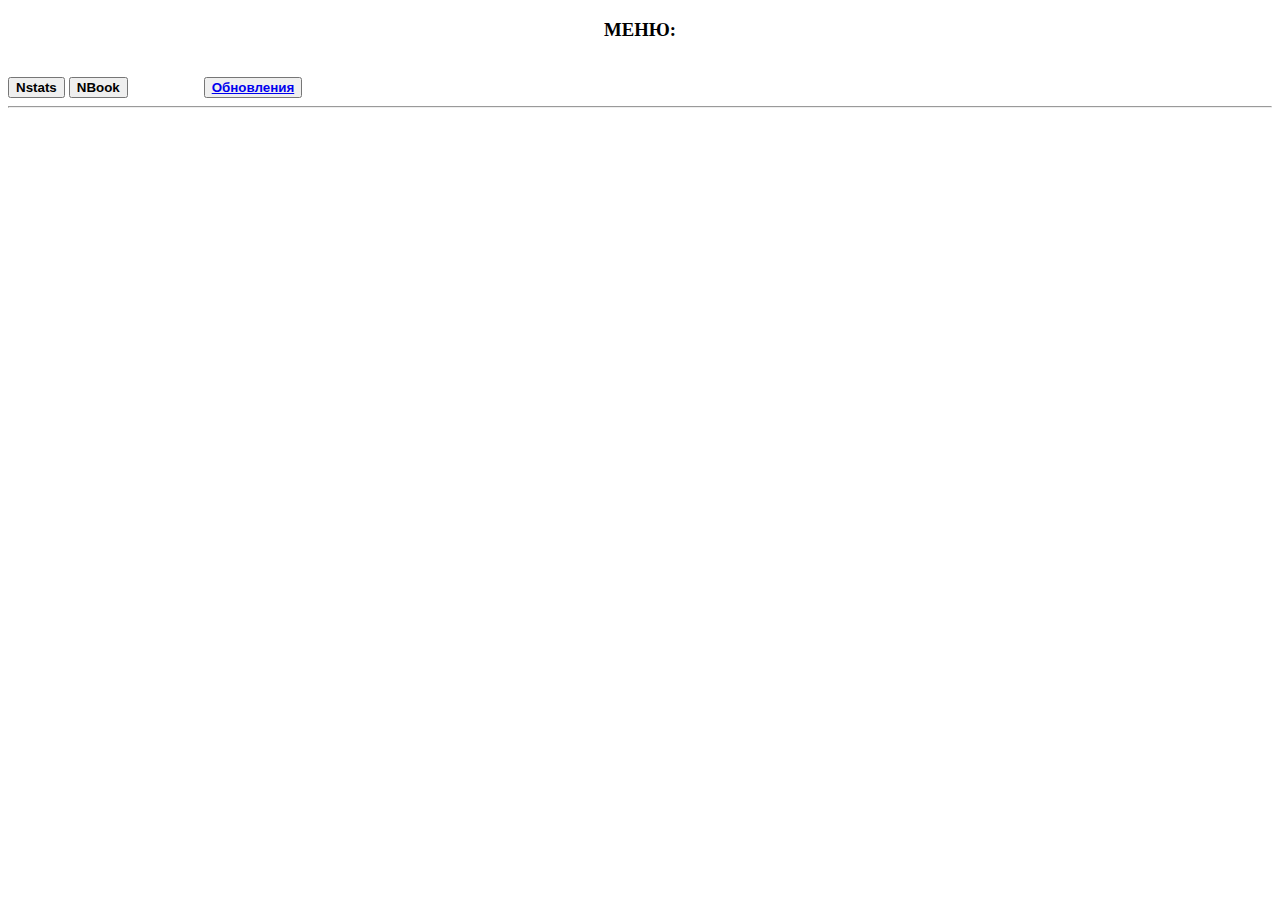
==== index.html @ f700fe24 "Update index.html" ====
<!DOCTYPE html>

<html lang="ru">

<head>

				<meta charset="UTF-8">

				<link rel="stylesheet" href="Style.css">

				<title>NinjaSimulator</title>

</head>
<body>
<script src="index.js"></script>
				        <h3><center><strong class="black">
						МЕНЮ:
						</h3></center></strong><br>
					<a href="NStats.html"><button class="black"><strong>

								Nstats
    					</strong></button></a>

	
	
    					<a href="NBook.html"><button class="black"><strong>

								NBook
    					</strong></button></a> &nbsp &nbsp &nbsp &nbsp &nbsp &nbsp &nbsp &nbsp &nbsp
                                        <a href="Update.html"><button type="button" align="right"><strong>
                                                               Обновления
                                        </a></button></strong>
	
<hr>

</body>

</html>
---- Style.css ----
.black {
			color: black;
}

.gray {
	color: gray;
}

.right {
        text-align: right;
        }
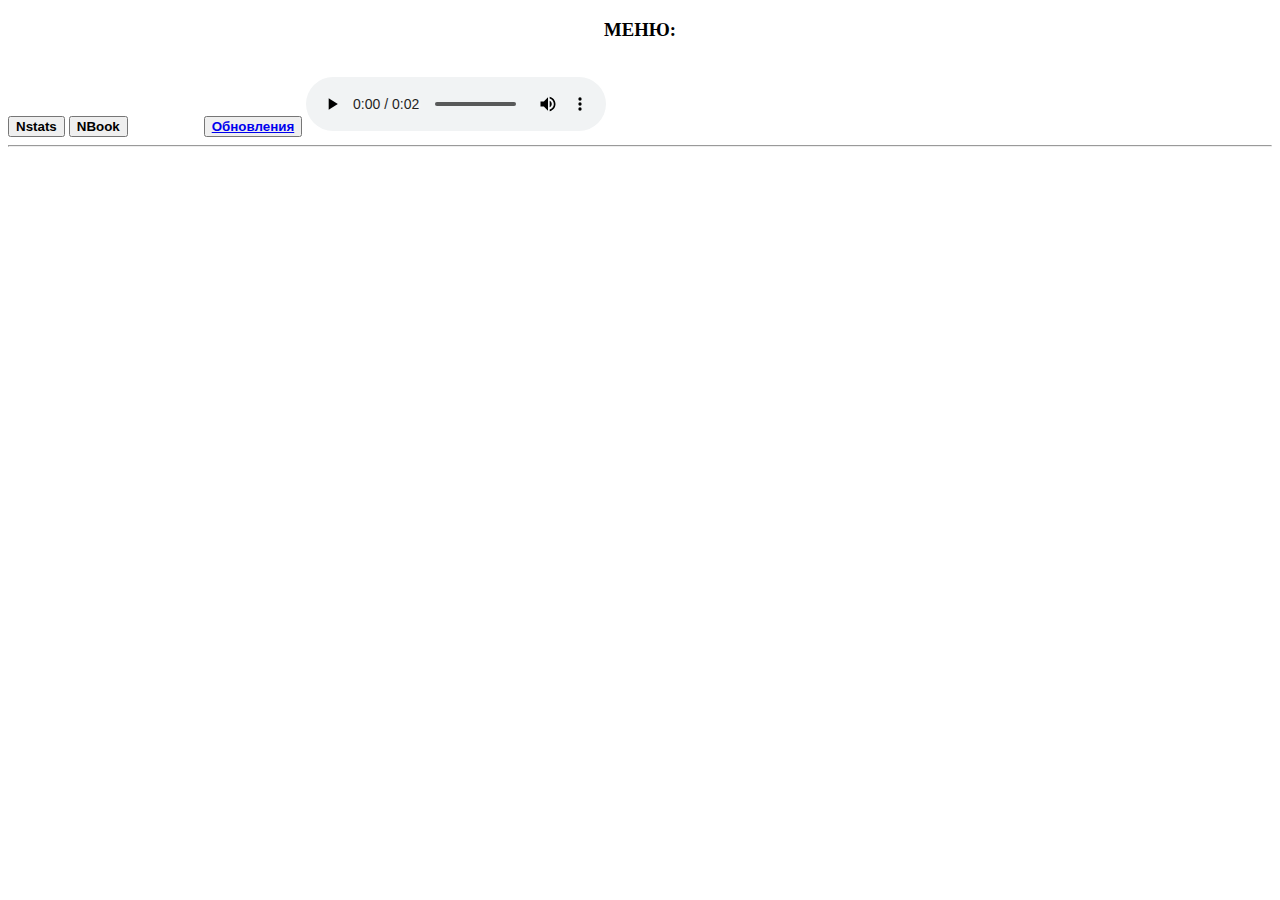
==== commit 34523436: "Update index.html" ====
--- a/index.html
+++ b/index.html
@@ -29,8 +29,13 @@
     					</strong></button></a> &nbsp &nbsp &nbsp &nbsp &nbsp &nbsp &nbsp &nbsp &nbsp
                                         <a href="Update.html"><button type="button" align="right"><strong>
                                                                Обновления
-                                        </a></button></strong>
-	
+           </a></button></strong>
+	<audio controls loop>
+	<source src="говно.mp3">
+	<button>
+	 Послушать звук говна
+	</button>
+	</audio>
 <hr>
 
 </body>
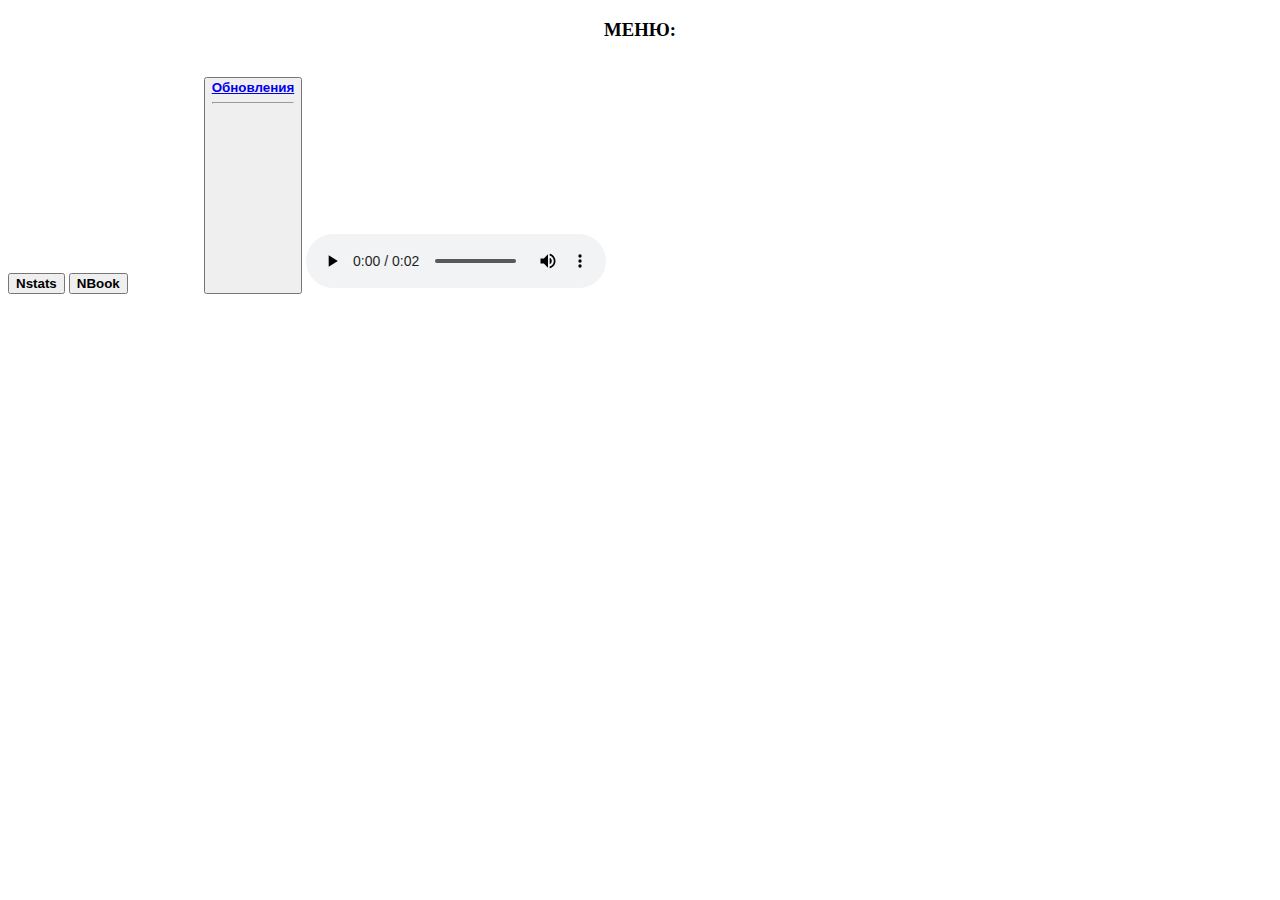
==== commit c608e90d: "Update index.html" ====
--- a/index.html
+++ b/index.html
@@ -29,15 +29,22 @@
     					</strong></button></a> &nbsp &nbsp &nbsp &nbsp &nbsp &nbsp &nbsp &nbsp &nbsp
                                         <a href="Update.html"><button type="button" align="right"><strong>
                                                                Обновления
-           </a></button></strong>
+
+<hr>
+<br>  <br><br><br><br><br><br><br><br><br><br><br>
+						
+						
+						
+						
+						
+						
+						
+						
+						</a></button></strong>
 	<audio controls loop>
 	<source src="говно.mp3">
-	<button>
 	 Послушать звук говна
-	</button>
 	</audio>
-<hr>
-
 </body>
 
 </html>
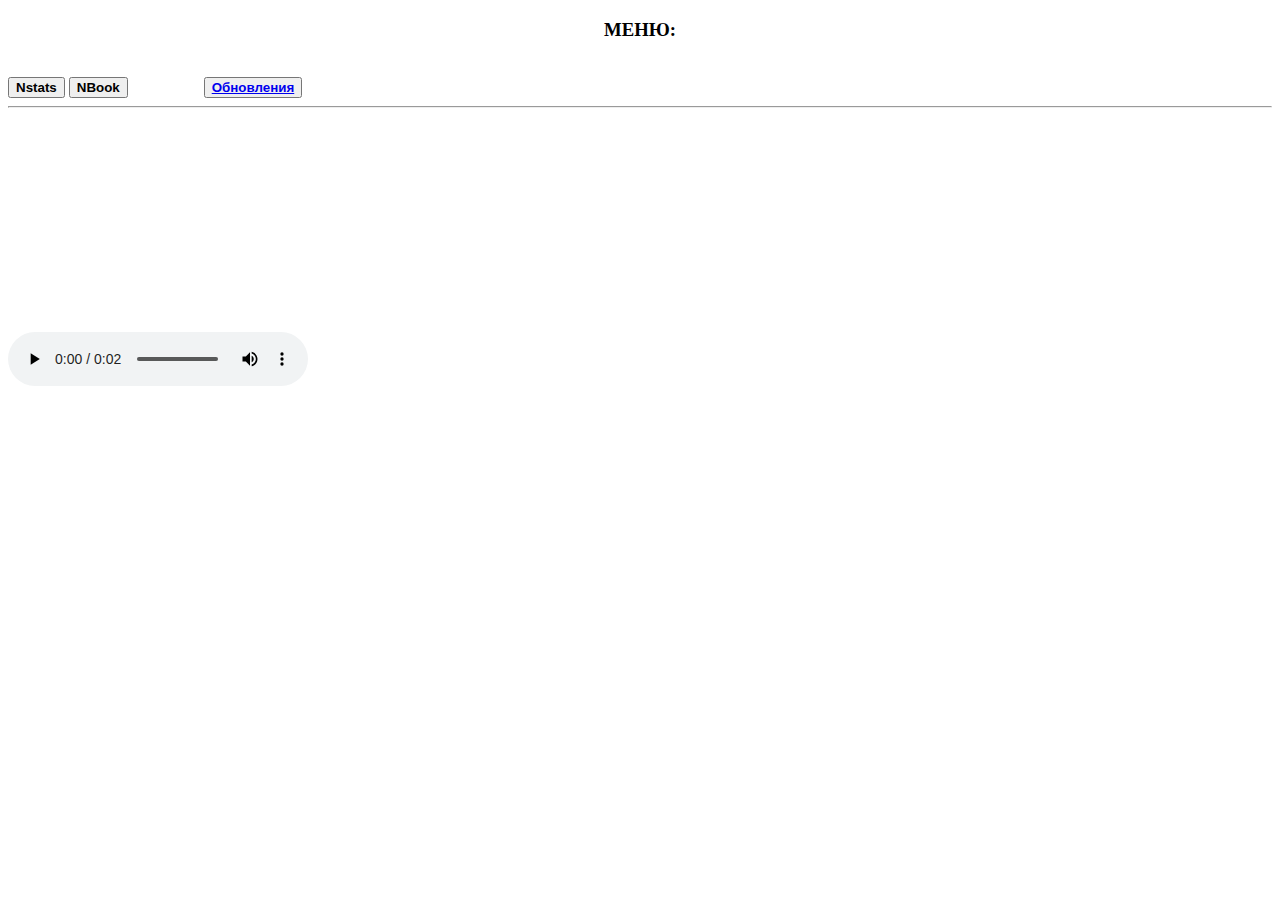
==== commit 0ffdeaec: "Update index.html" ====
--- a/index.html
+++ b/index.html
@@ -29,6 +29,7 @@
     					</strong></button></a> &nbsp &nbsp &nbsp &nbsp &nbsp &nbsp &nbsp &nbsp &nbsp
                                         <a href="Update.html"><button type="button" align="right"><strong>
                                                                Обновления
+						</a></button></strong>
 
 <hr>
 <br>  <br><br><br><br><br><br><br><br><br><br><br>
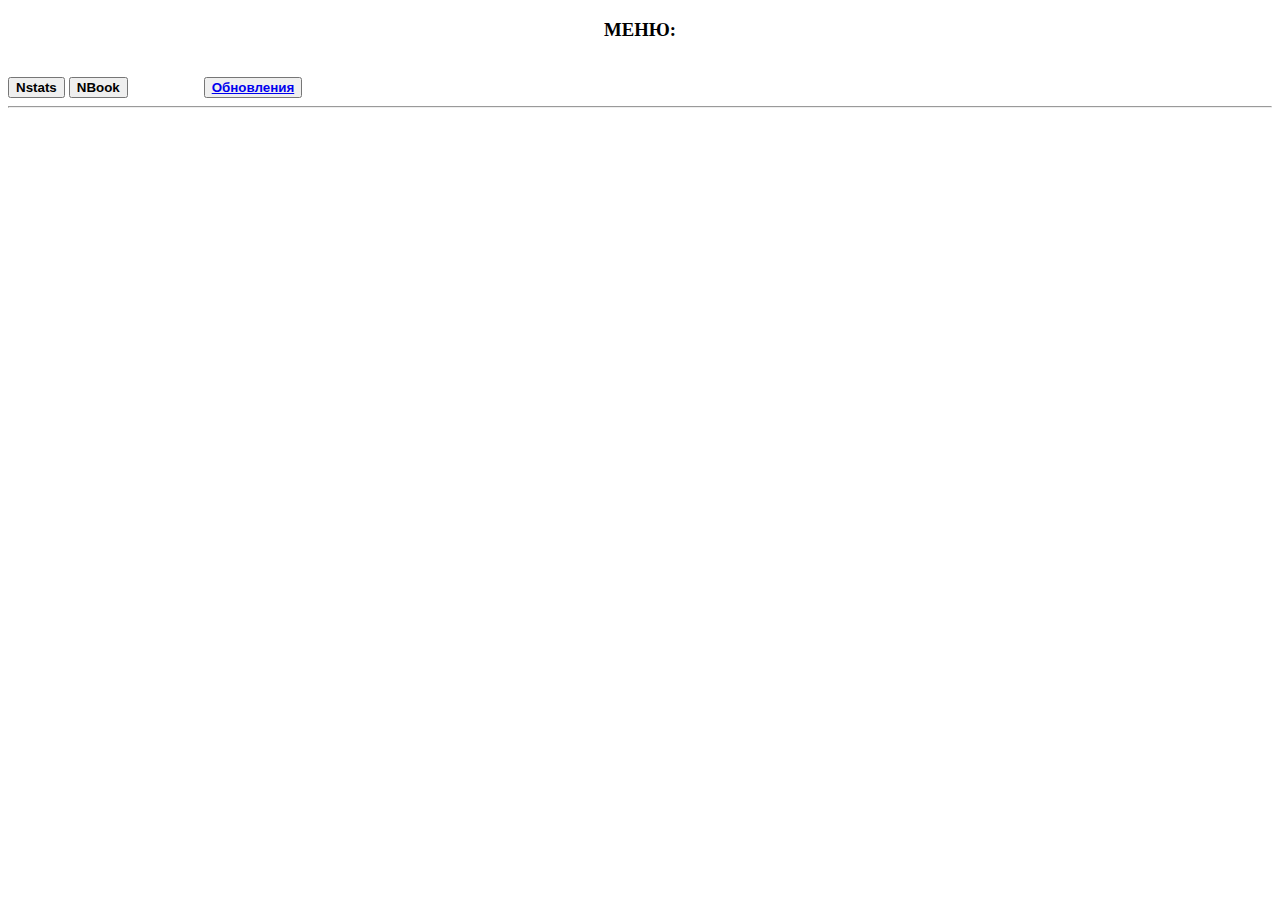
==== commit 499f4334: "Update index.html" ====
--- a/index.html
+++ b/index.html
@@ -30,22 +30,8 @@
                                         <a href="Update.html"><button type="button" align="right"><strong>
                                                                Обновления
 						</a></button></strong>
+	<hr>
 
-<hr>
-<br>  <br><br><br><br><br><br><br><br><br><br><br>
-						
-						
-						
-						
-						
-						
-						
-						
-						</a></button></strong>
-	<audio controls loop>
-	<source src="говно.mp3">
-	 Послушать звук говна
-	</audio>
 </body>
 
 </html>
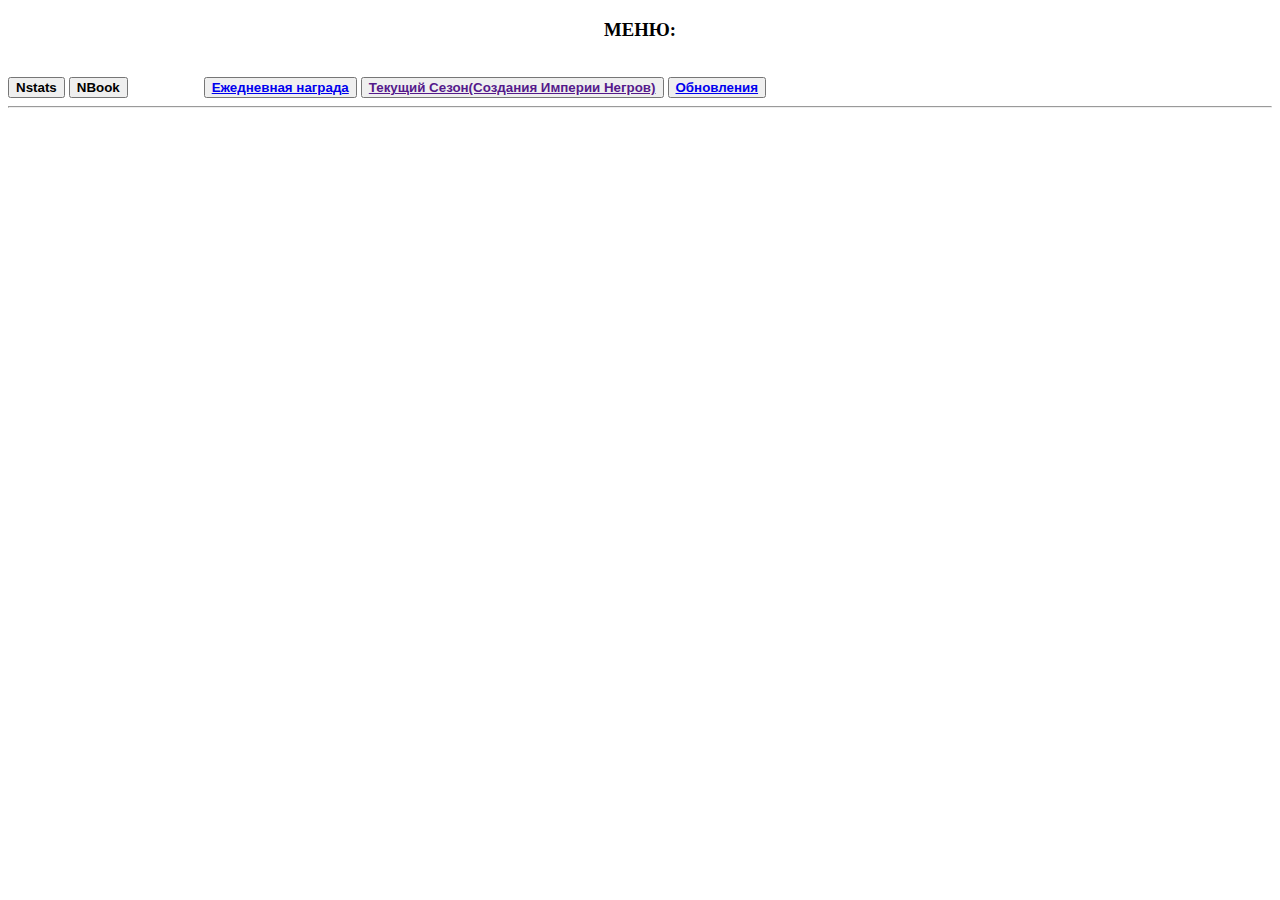
==== commit fb8f437e: "2buttons added" ====
--- a/index.html
+++ b/index.html
@@ -27,9 +27,18 @@
 
 								NBook
     					</strong></button></a> &nbsp &nbsp &nbsp &nbsp &nbsp &nbsp &nbsp &nbsp &nbsp
-                                        <a href="Update.html"><button type="button" align="right"><strong>
+                                         <a href="Daily.html"><button><strong>
+                                         Ежедневная награда
+                                         </a></button></strong>
+                                         <a href=""><button><strong>
+                                         Текущий Сезон(Создания Империи Негров)
+                                         </a></button></strong>            
+
+
+                                         <a href="Update.html"><button type="button" align="right"><strong>
                                                                Обновления
 						</a></button></strong>
+                                        
 	<hr>
 
 </body>
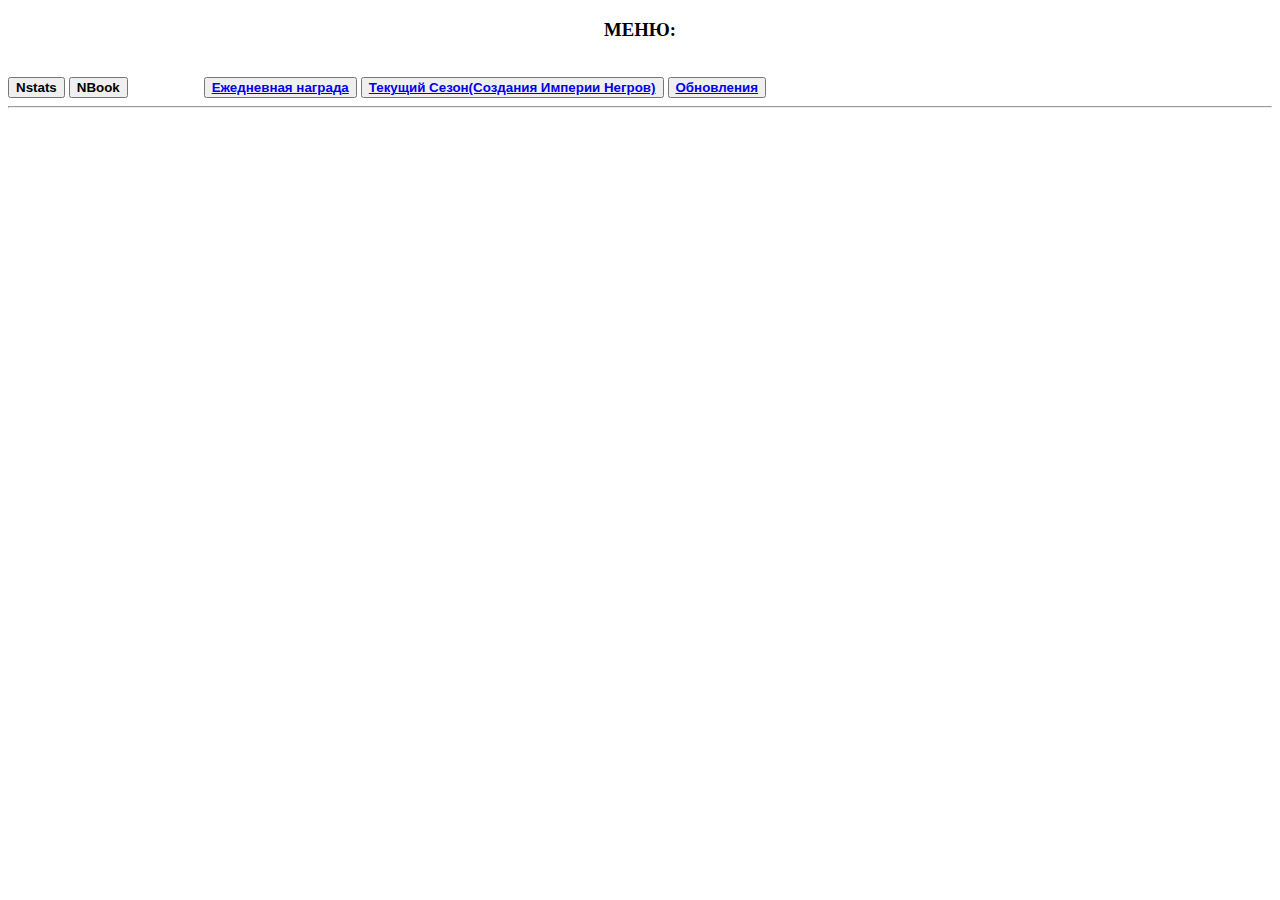
==== commit 8f2d0902: "Update index.html" ====
--- a/index.html
+++ b/index.html
@@ -30,7 +30,7 @@
                                          <a href="Daily.html"><button><strong>
                                          Ежедневная награда
                                          </a></button></strong>
-                                         <a href=""><button><strong>
+                                         <a href="Season.html"><button class="black"><strong>
                                          Текущий Сезон(Создания Империи Негров)
                                          </a></button></strong>            
 
